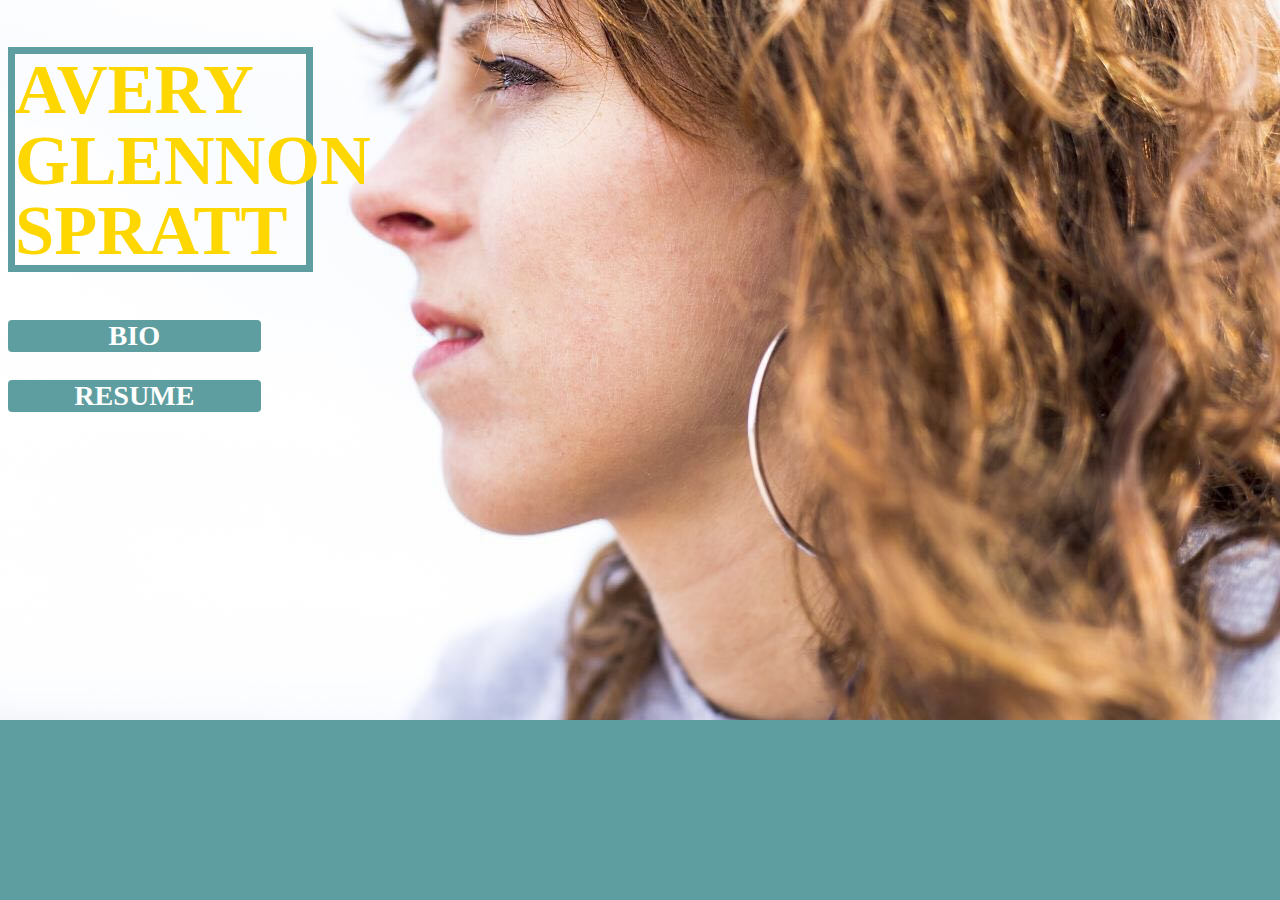
==== index.html @ 683574f6 "first commit added files" ====
<!DOCTYPE html>
<html>

<head>
<title> Avery Glennon Spratt</title>
<link href="index.css" rel="stylesheet" />
</head>

<body>
<h1>Avery <br /> Glennon <br/> Spratt</h1>

<div class="button">
<p>Bio</p>
</div>

<div class="button">
<p>Resume</p>
</div>

</body>
---- index.css ----
body{

	background-image: url('background.jpg');
	background-repeat:no-repeat;
	background-color:cadetblue;
	background-size: 100% auto; 
	font-family: "avenir";
}

h1{
	font-size: 95px;
	font-size: 5.5vw;
	line-height: 75px;
	line-height: 5.5vw;
	border:solid;
	border-width: 7px;
	width:23%;
	border-color:cadetblue;
	text-align:left ;
	font-weight: bolder;
	text-transform: uppercase;
	color:gold;
}

.button{
	background-color: cadetblue;
	width: 20%;
	border-radius: 4px;
	font-size: 2.2vw;
	text-align:center;
	font-weight:bold;
	text-transform: uppercase;
	color:white;
}
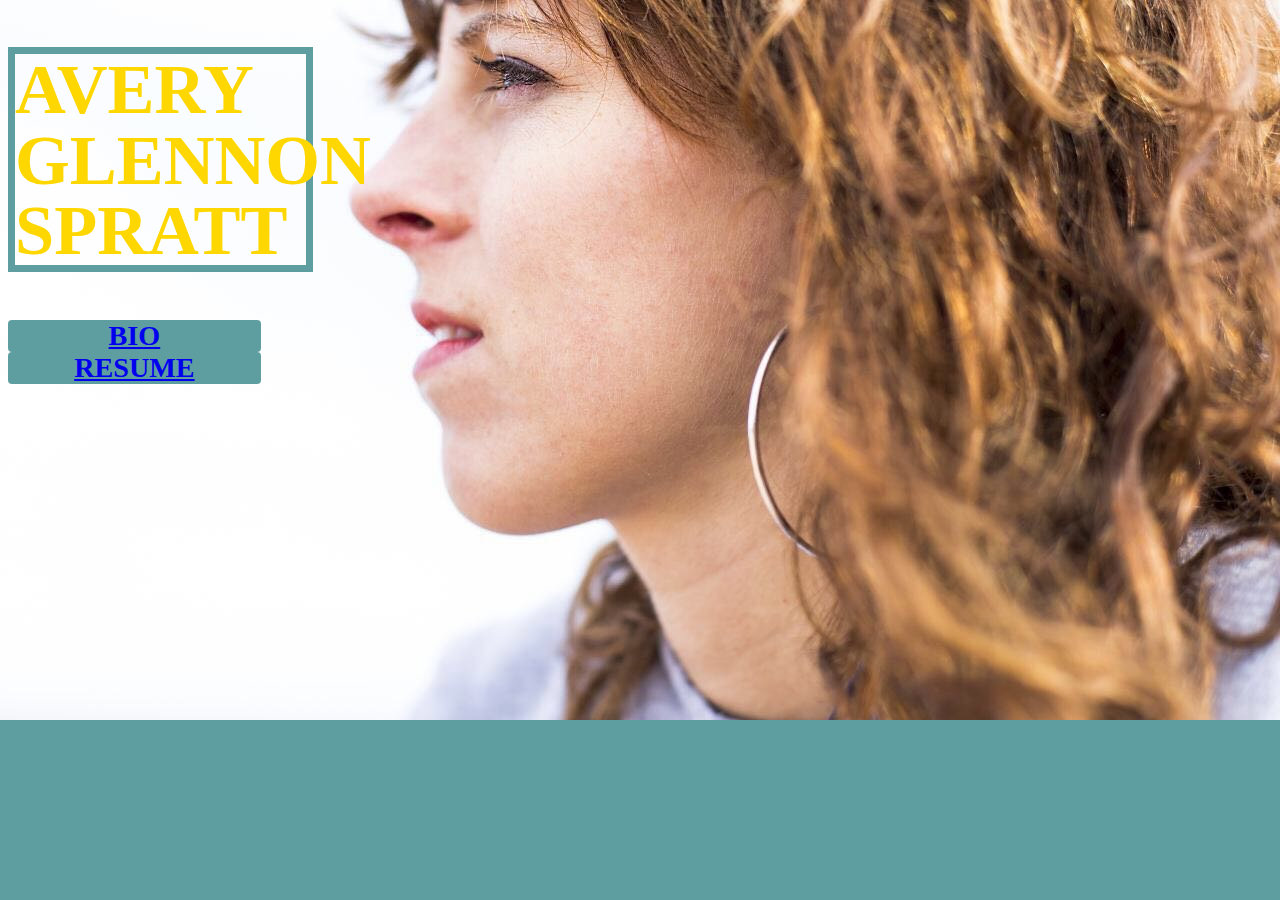
==== commit aa1afe2f: "second commit updated files" ====
--- a/index.html
+++ b/index.html
@@ -10,11 +10,11 @@
 <h1>Avery <br /> Glennon <br/> Spratt</h1>
 
 <div class="button">
-<p>Bio</p>
+<a href="https://averyspratt.github.io/bio.html">Bio</a>
 </div>
 
 <div class="button">
-<p>Resume</p>
+<a href="https://averyspratt.github.io/bio.html">Resume</a>
 </div>
 
 </body>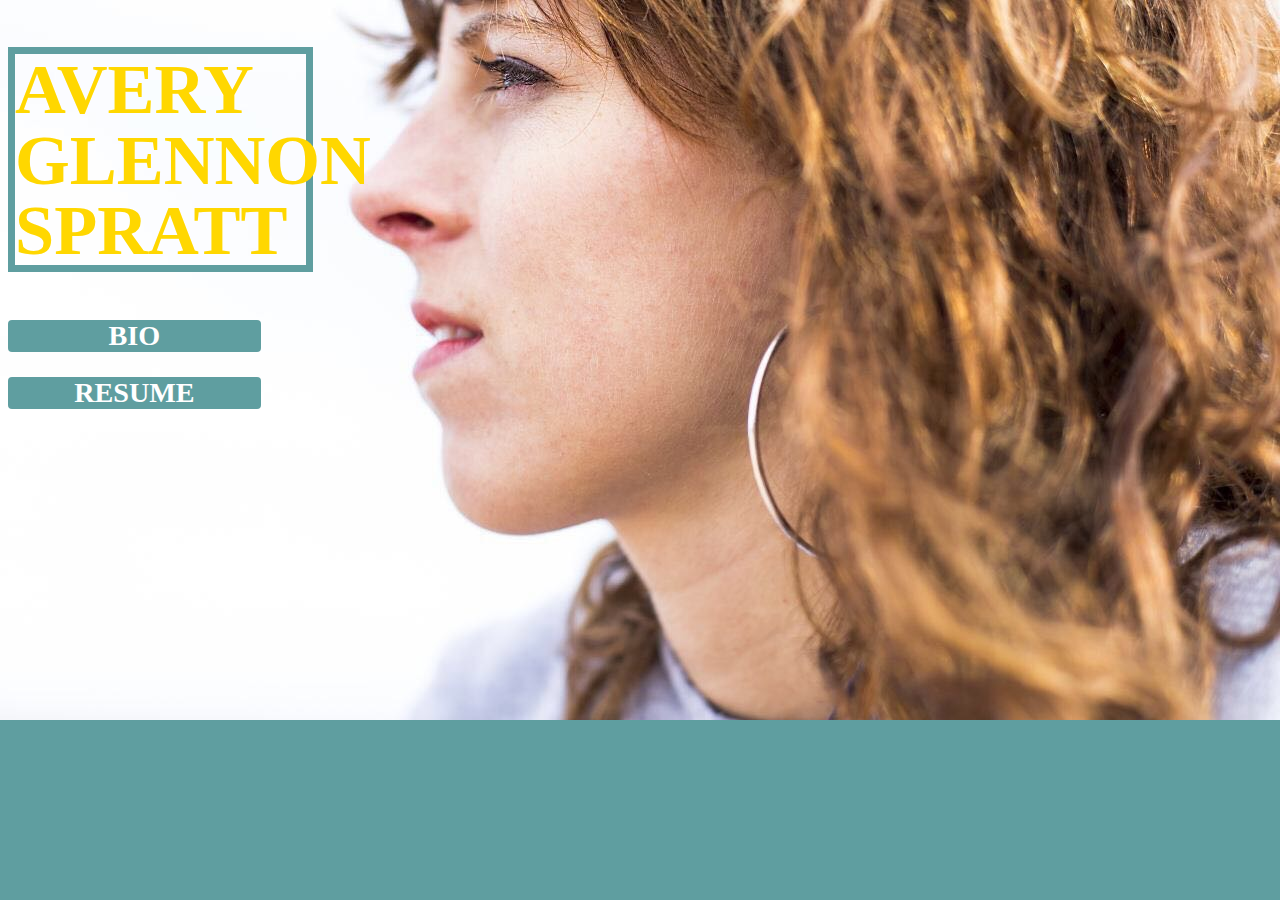
==== commit 4e12d9de: "fourth commit, restyled homepage links" ====
--- a/index.html
+++ b/index.html
@@ -14,7 +14,7 @@
 </div>
 
 <div class="button">
-<a href="https://averyspratt.github.io/bio.html">Resume</a>
+<a href="https://averyspratt.github.io/resume.html">Resume</a>
 </div>
 
 </body>--- a/index.css
+++ b/index.css
@@ -23,6 +23,7 @@
 }
 
 .button{
+	margin-top:2%;
 	background-color: cadetblue;
 	width: 20%;
 	border-radius: 4px;
@@ -32,3 +33,12 @@
 	text-transform: uppercase;
 	color:white;
 }
+
+a:link{
+	text-decoration: none;
+	color:white;
+}
+a:visited{
+	text-decoration: none;
+	color:white;
+}
